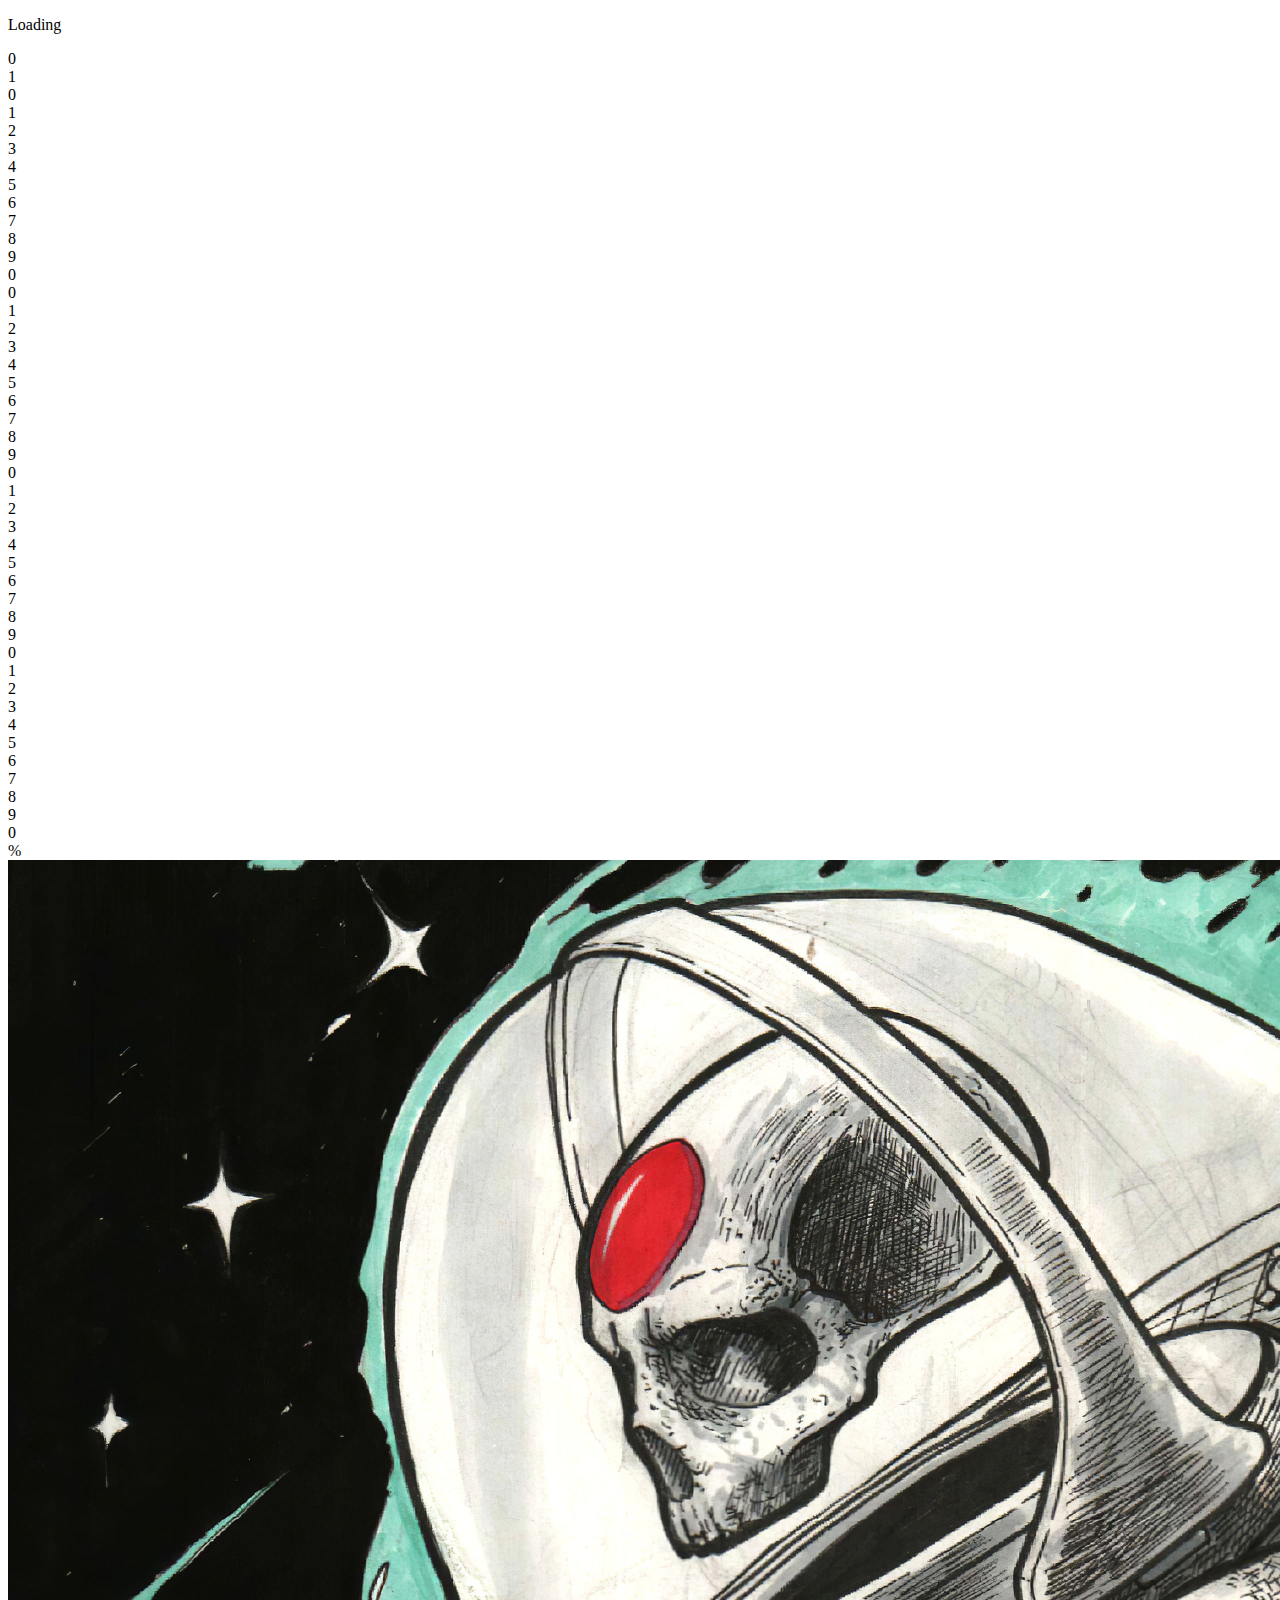
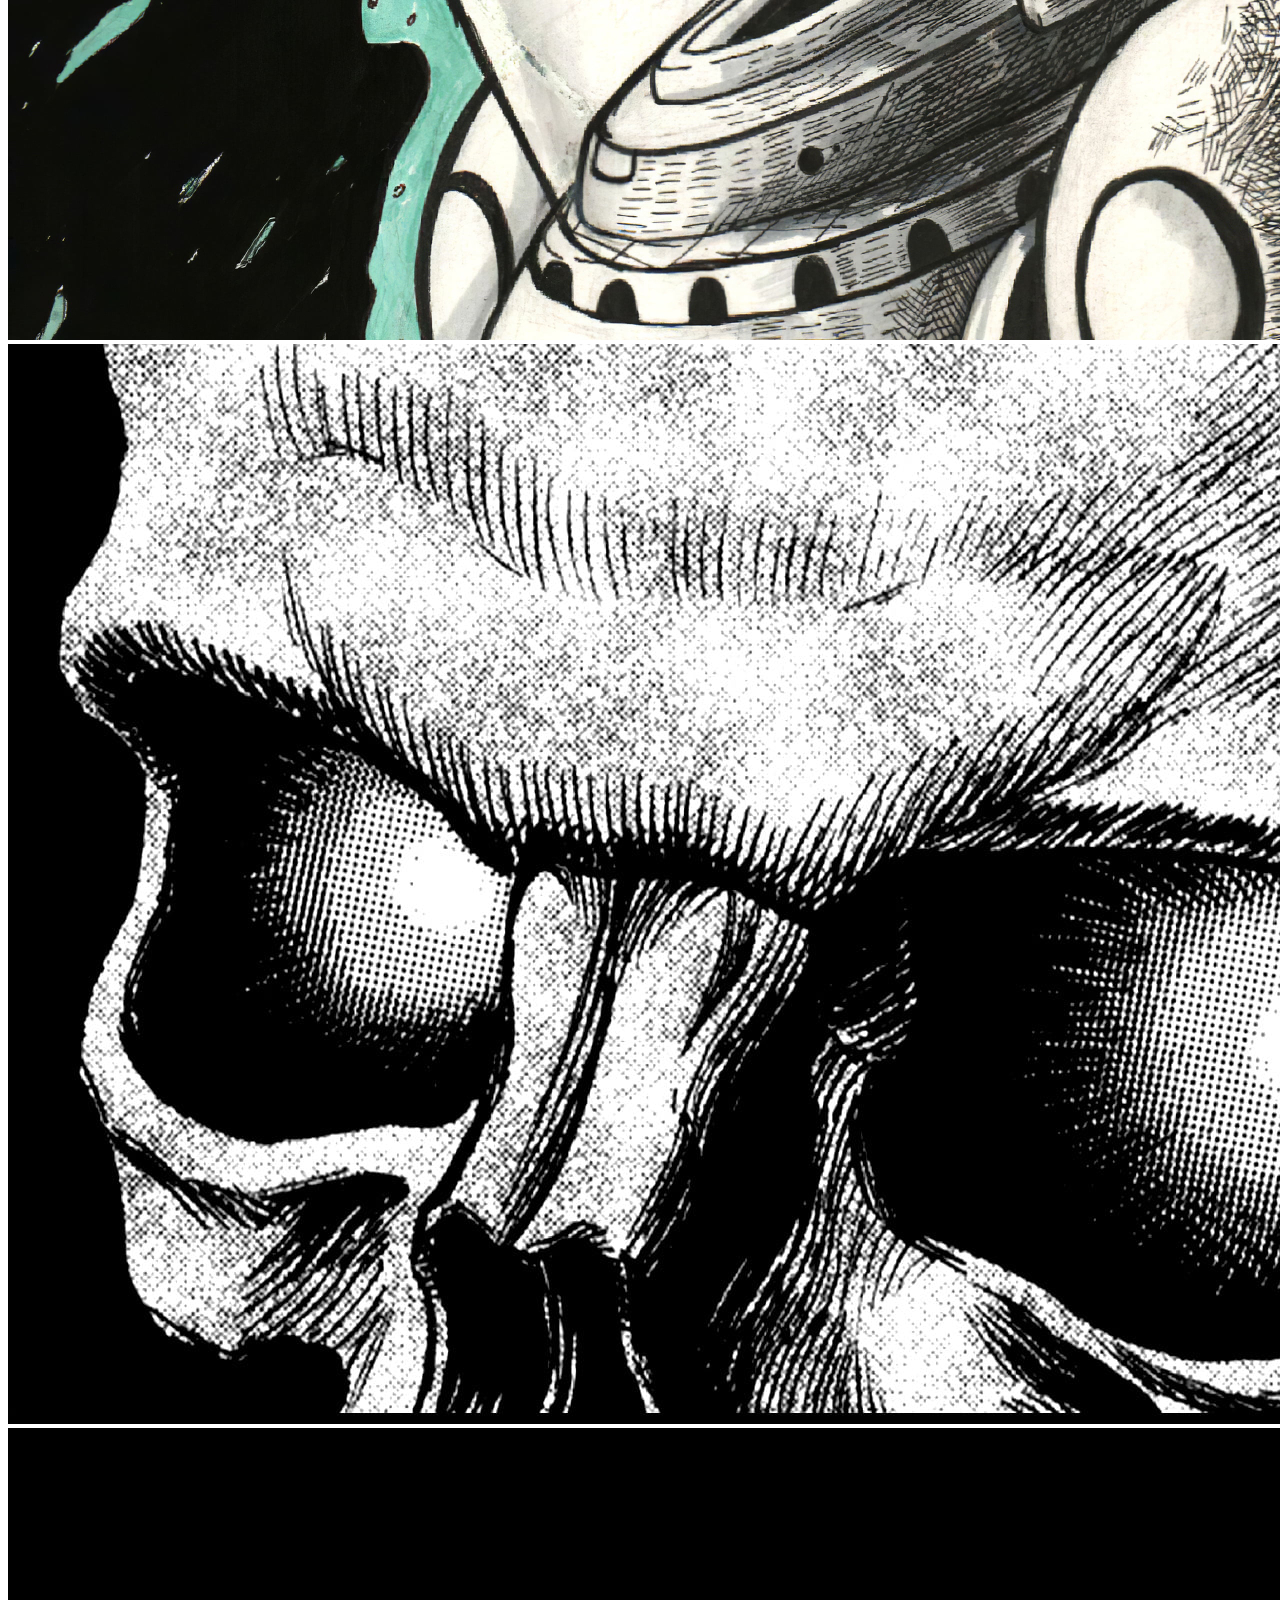
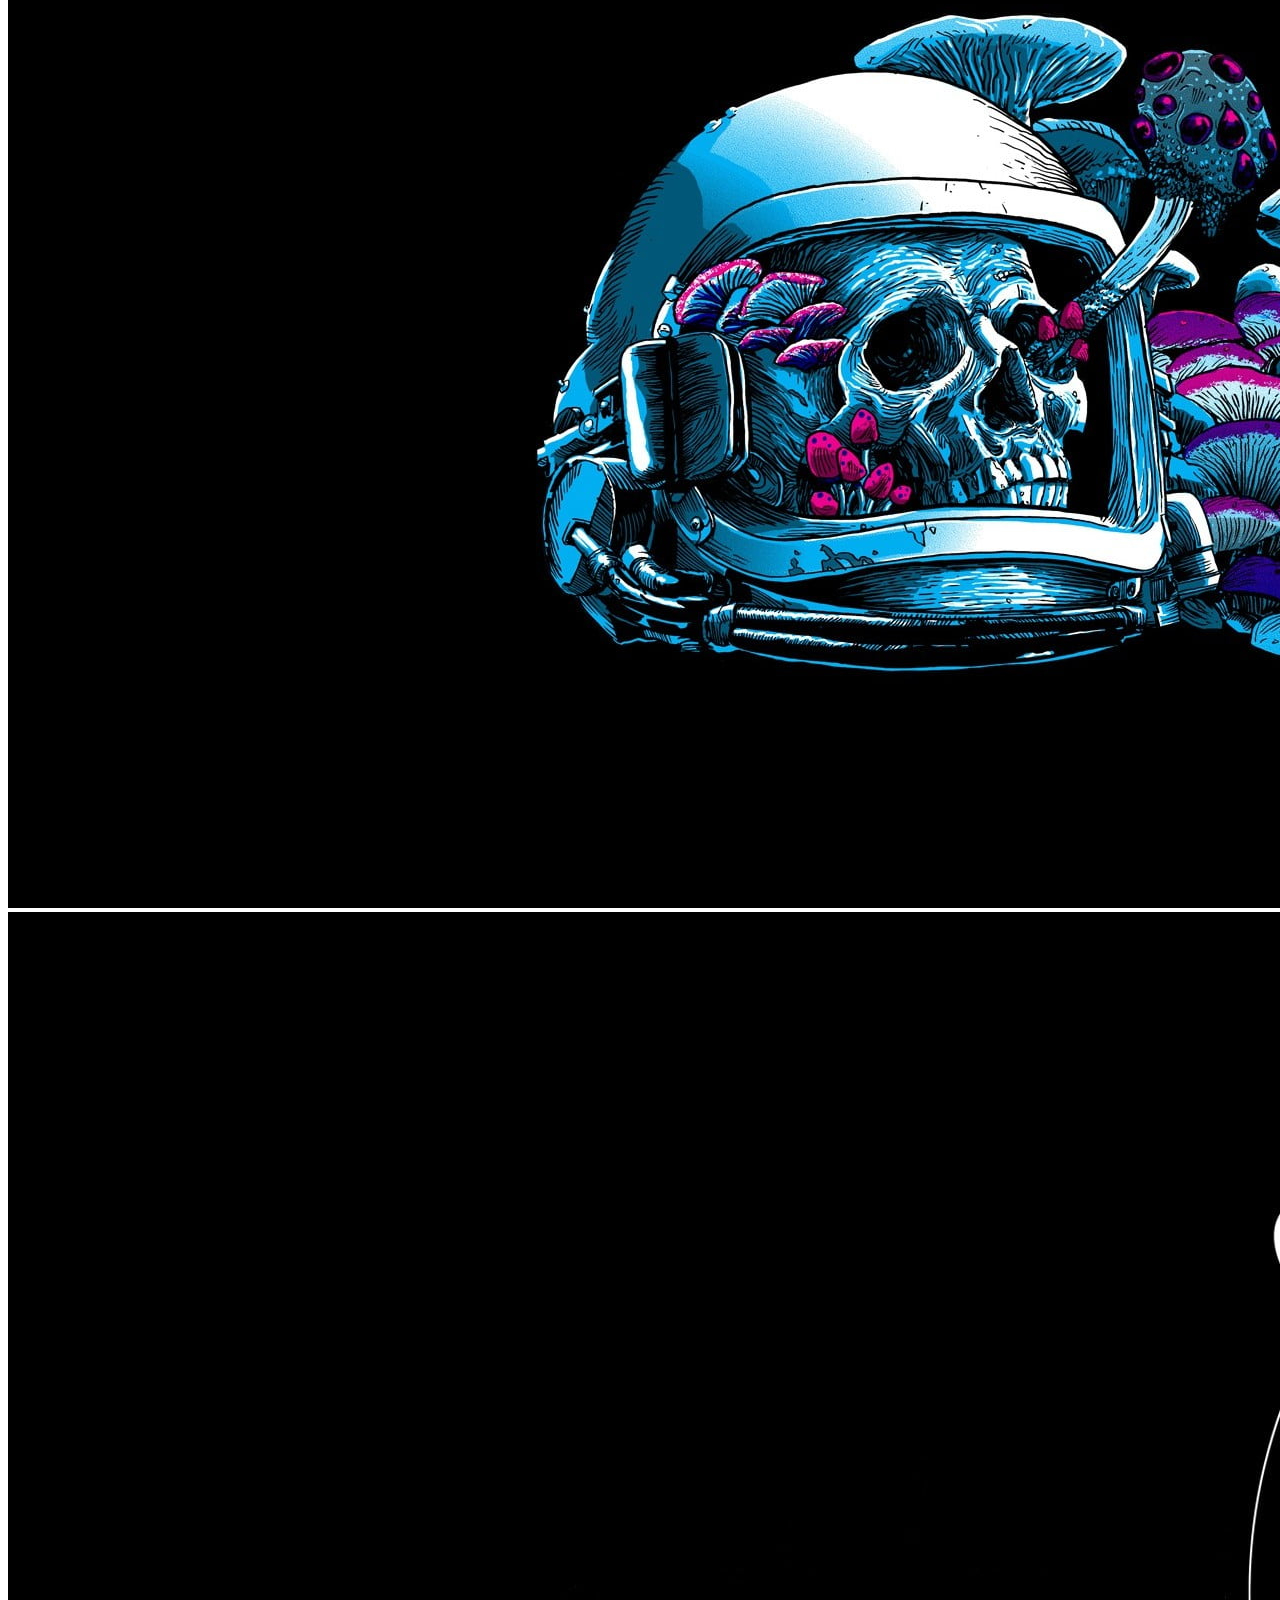
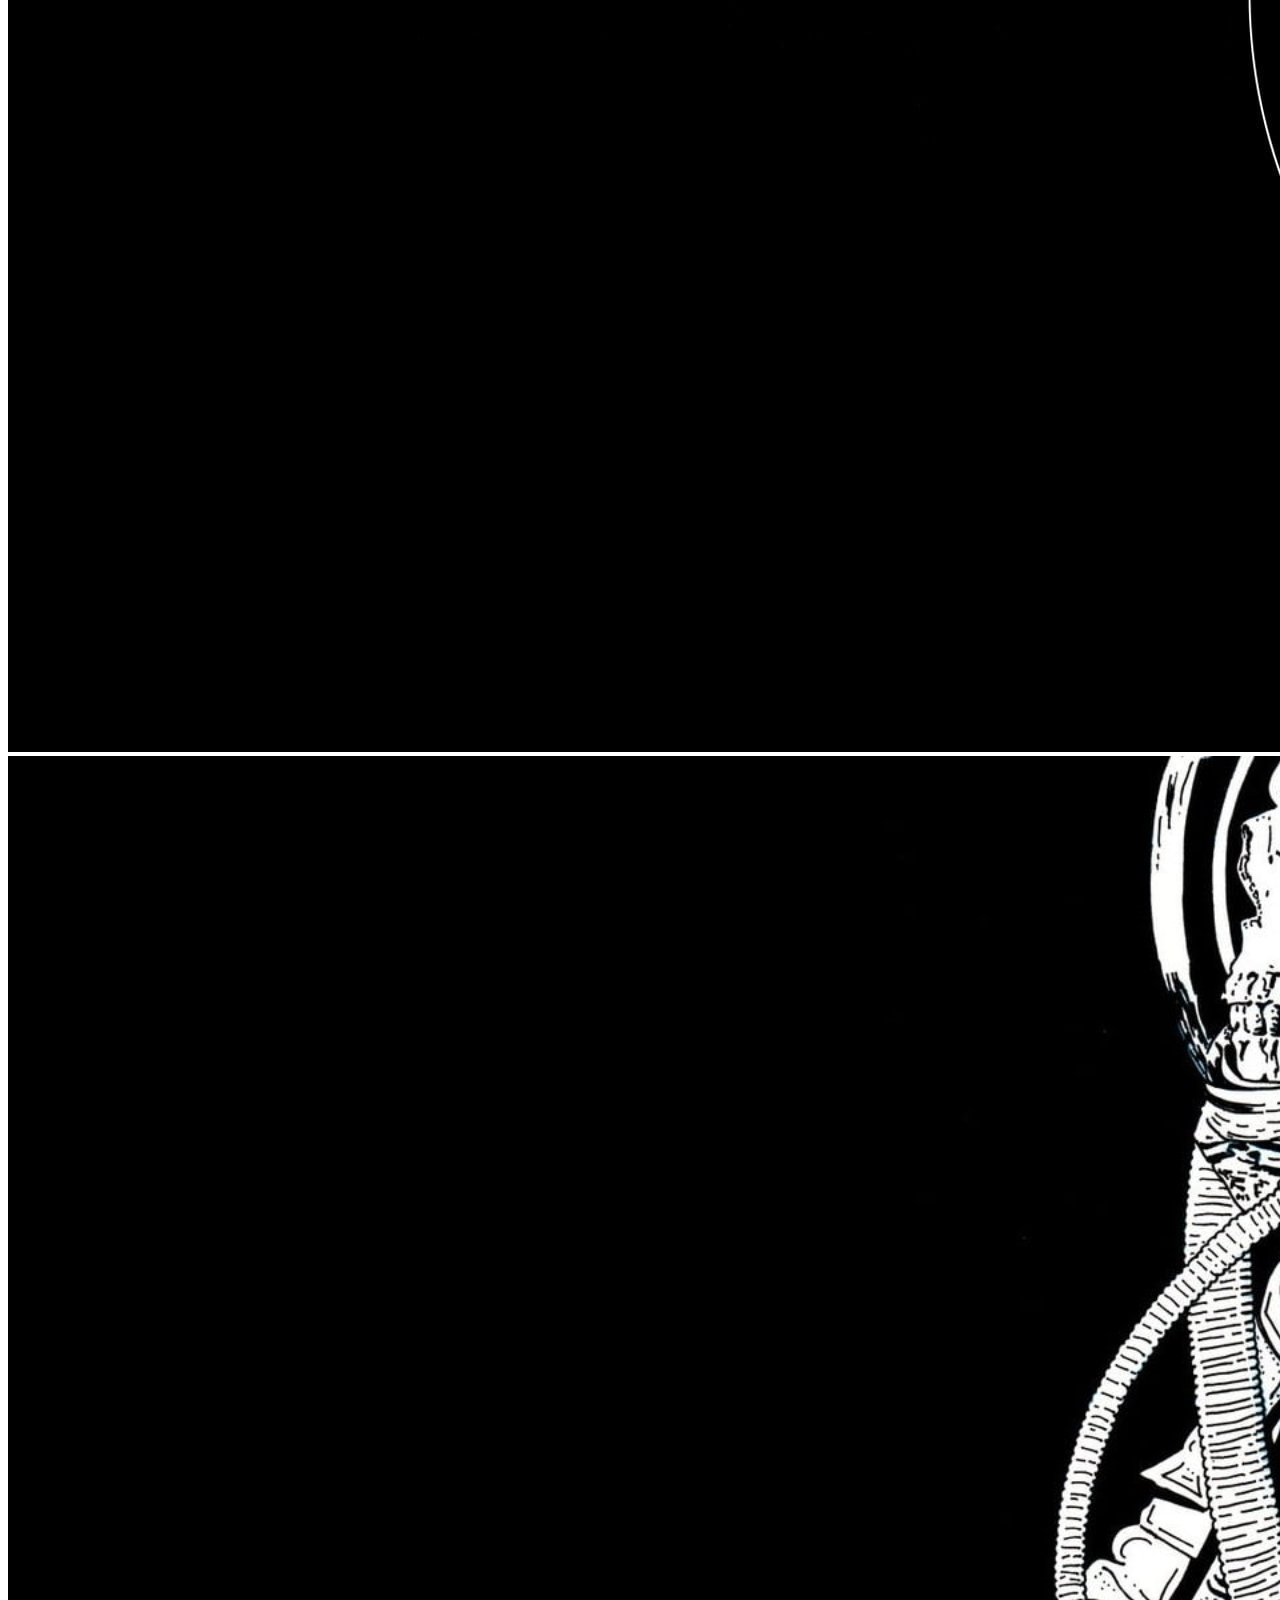
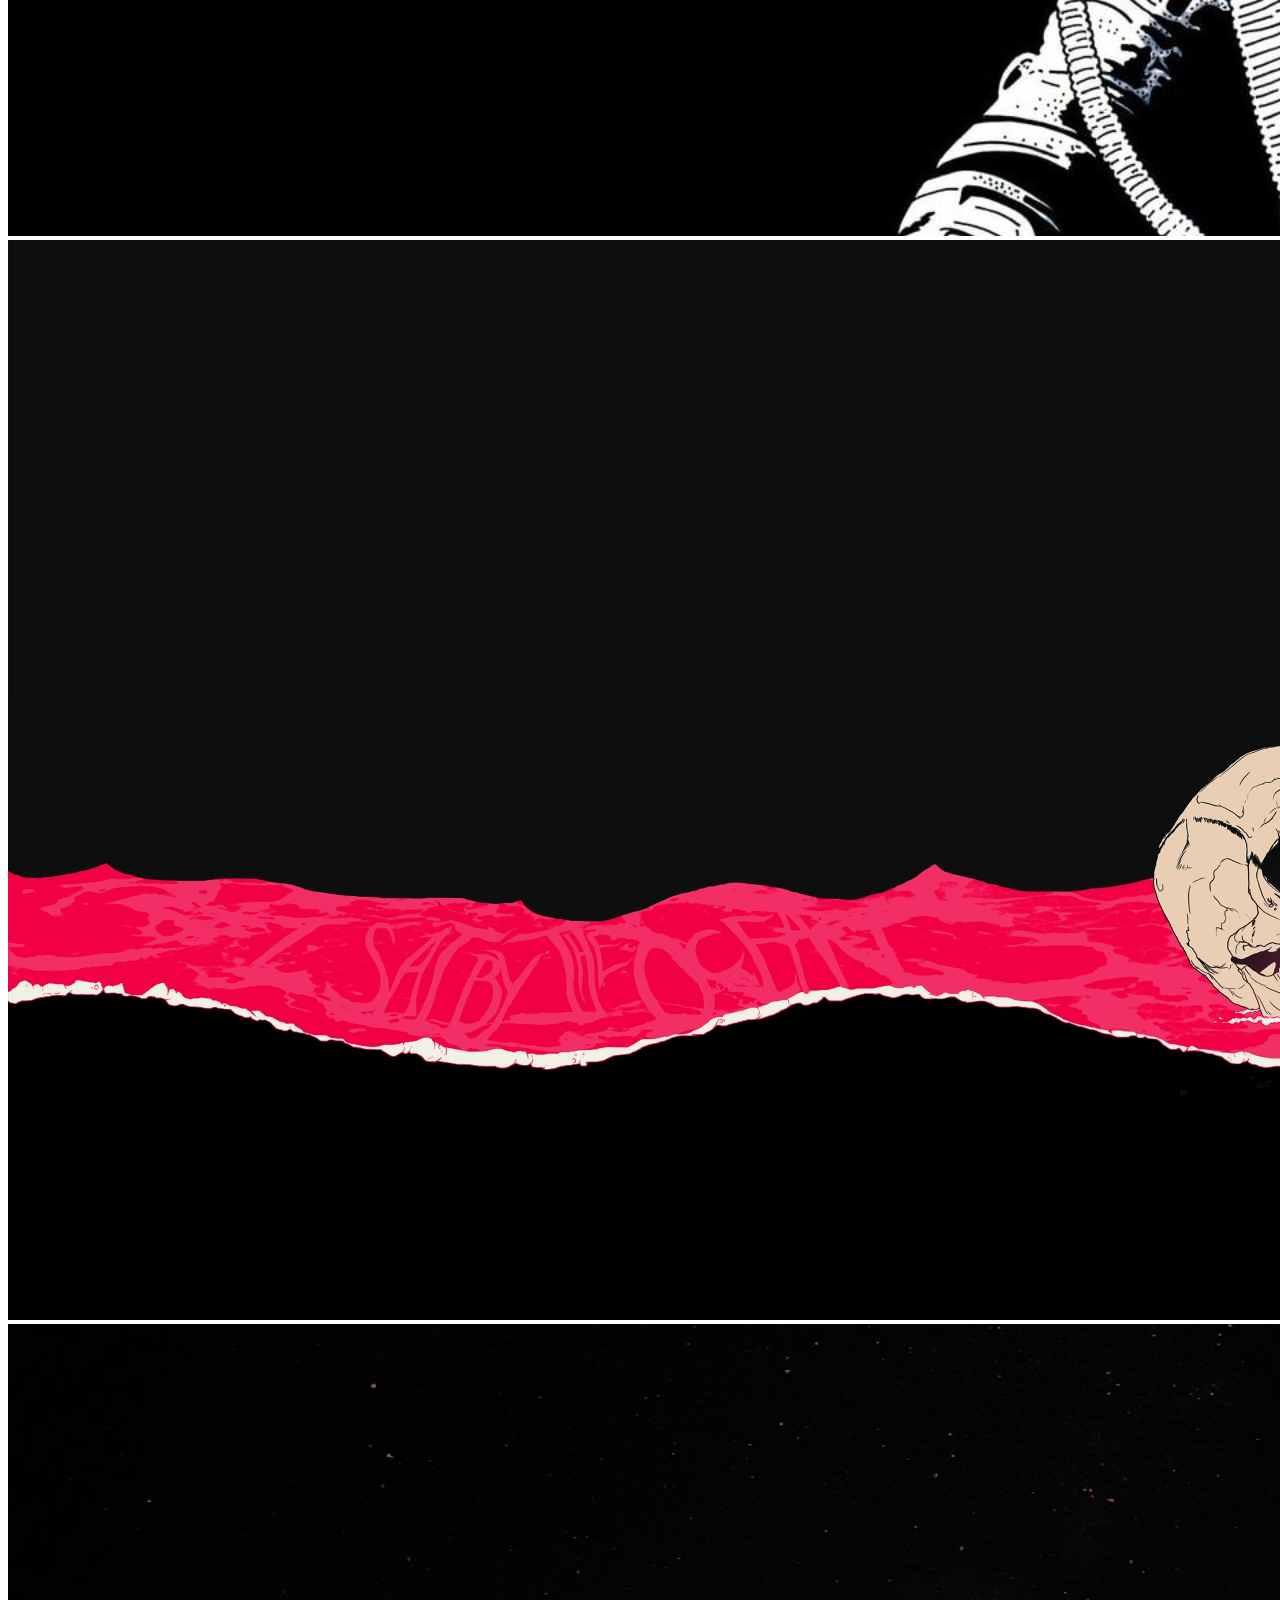
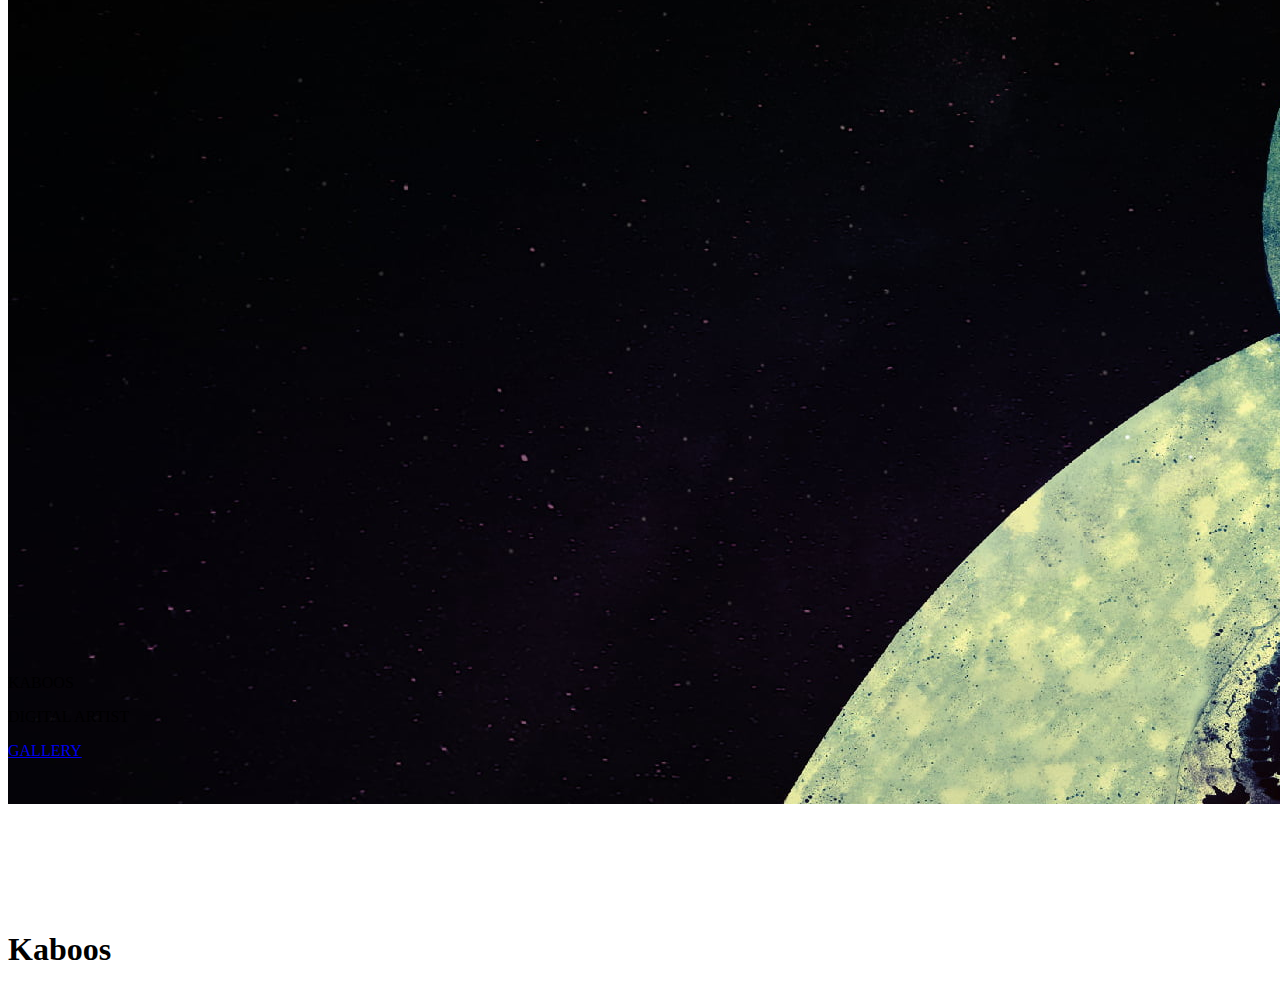
==== index.html @ 3405894e "Add files via upload" ====
<!DOCTYPE html>
<html lang="en">
  <head>
    <meta charset="UTF-8" />
    <meta name="viewport" content="width=device-width, initial-scale=1.0" />
    <title>kaboos.xyz</title>
    <link rel="stylesheet" href="styles.css" />
  </head>
  <body>
    <section class="hero">
      <div class="pre-loader">
        <p>Loading</p>

        <div class="counter">
          <div class="digit-1">
            <div class="num">0</div>
            <div class="num offset">1</div>
          </div>
          <div class="digit-2">
            <div class="num">0</div>
            <div class="num offset">1</div>
            <div class="num">2</div>
            <div class="num">3</div>
            <div class="num">4</div>
            <div class="num">5</div>
            <div class="num">6</div>
            <div class="num">7</div>
            <div class="num">8</div>
            <div class="num">9</div>
            <div class="num">0</div>
          </div>
          <div class="digit-3">
            <div class="num">0</div>
            <div class="num">1</div>
            <div class="num">2</div>
            <div class="num">3</div>
            <div class="num">4</div>
            <div class="num">5</div>
            <div class="num">6</div>
            <div class="num">7</div>
            <div class="num">8</div>
            <div class="num">9</div>
          </div>
          <div class="digit-4">%</div>
        </div>

        <div class="progress-bar"></div>
      </div>

      <div class="hero-imgs">
        <img src="./assets/img1.jpg" alt="" />
        <img src="./assets/img2.jpg" alt="" />
        <img src="./assets/img3.jpg" alt="" />
        <img src="./assets/img4.jpg" alt="" />
        <img src="./assets/img5.jpg" alt="" />
        <img src="./assets/img6.jpg" alt="" />
        <img src="./assets/img7.jpg" alt="" />
      </div>
    </section>

    <div class="website-content">
      <nav>
        <div class="logo"><p>KABOOS</p></div>
        <div class="site-info">
          <p>DIGITAL ARTIST</p>
        </div>
        <a href="Gallery.html" target="_blank"><div class="menu"><p>GALLERY</p></div></a>
      </nav>

      <div class="header"><h1>Kaboos</h1></div>
    </div>

    <script src="https://cdnjs.cloudflare.com/ajax/libs/gsap/3.12.2/gsap.min.js"></script>
    <script src="./script.js"></script>
  </body>
</html>
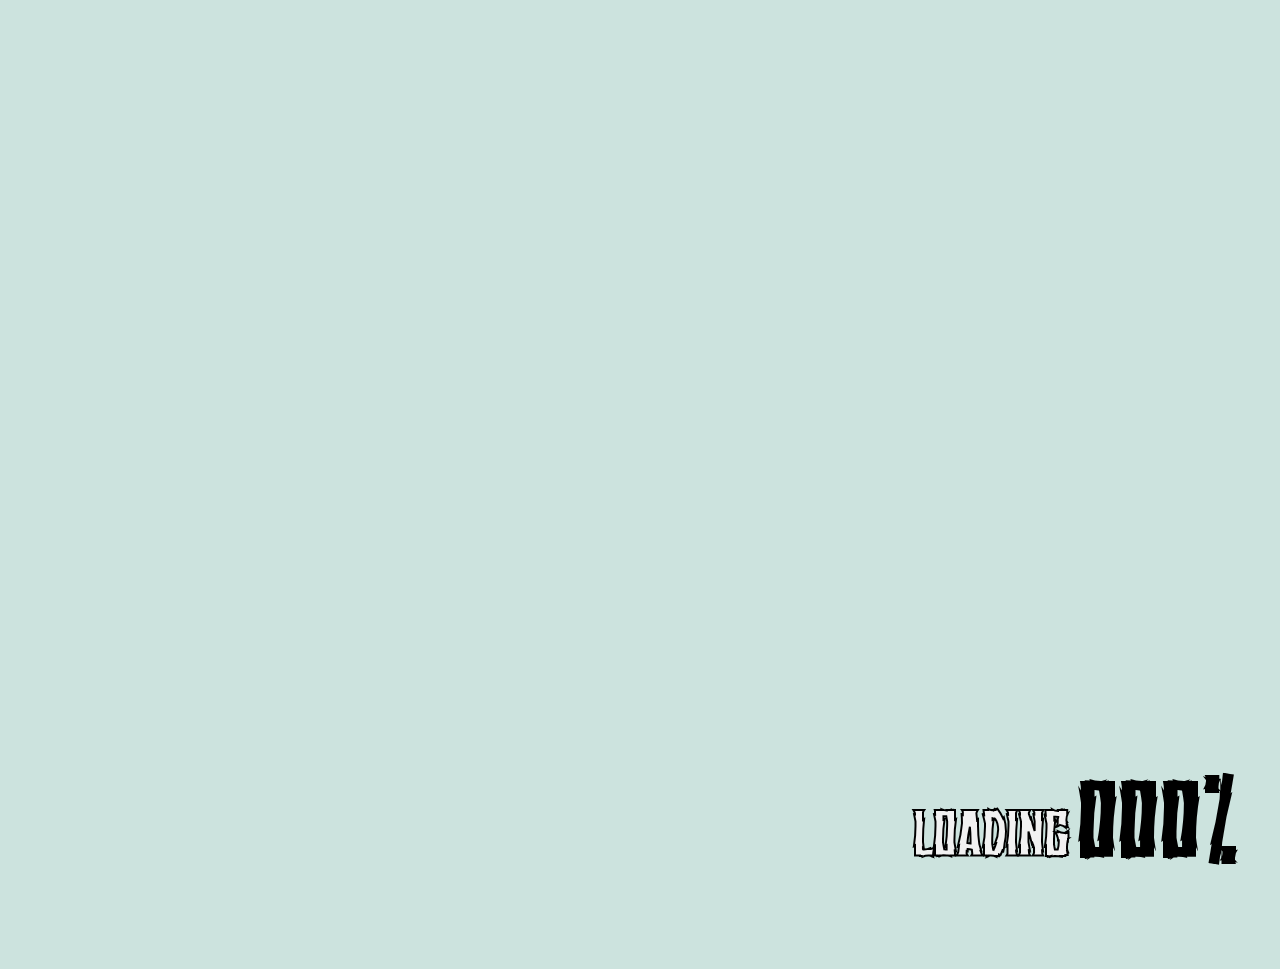
==== commit 0f339931: "Add files via upload" ====
--- a/index.html
+++ b/index.html
@@ -64,7 +64,7 @@
         <div class="site-info">
           <p>DIGITAL ARTIST</p>
         </div>
-        <a href="Gallery.html" target="_blank"><div class="menu"><p>GALLERY</p></div></a>
+        <a href="Gallery/Gallery.html" target="_blank"><div class="menu"><p>GALLERY</p></div></a>
       </nav>
 
       <div class="header"><h1>Kaboos</h1></div>
--- a/styles.css
+++ b/styles.css
@@ -0,0 +1,179 @@
+* {
+  margin: 0;
+  padding: 0;
+  box-sizing: border-box;
+}
+
+a,
+p {
+  text-decoration: none;
+  color: #f1f1f1;
+  -webkit-text-stroke: 2px #000;
+  font-family: 'Berani', 'Stranger\ back\ in\ the\ Night';
+  font-size: 2rem;
+  text-transform: uppercase;
+}
+
+@font-face{font-family:'Stranger\ back\ in\ the\ Night';src:url('assets/Stranger\ back\ in\ the\ Night.ttf') format('truetype');font-display:swap;}
+@font-face{font-family:'Berani';src:url('assets/Berani.ttf') format('truetype');font-display:swap;}
+
+html,
+body {
+  width: 100vw;
+  height: 100vh;
+  overflow: hidden;
+  background: #cce3de;
+  font-family: 'Berani';
+}
+
+img {
+  position: absolute;
+  width: 100%;
+  height: 100%;
+  object-fit: cover;
+  clip-path: polygon(100% 0%, 100% 0%, 100% 100%, 100% 100%);
+}
+
+.hero {
+  width: 100vw;
+  height: 100vh;
+  padding: 3em;
+}
+
+.pre-loader {
+  width: 200%;
+  height: 100%;
+  padding: 2em;
+  position: fixed;
+  top: 0;
+  right: 0;
+  display: flex;
+  justify-content: flex-end;
+  align-items: flex-end;
+  gap: 0.5em;
+  overflow: hidden;
+  z-index: 2;
+}
+
+.pre-loader p {
+  width: max-content;
+  text-transform: uppercase;
+  font-family: 'Berani';
+  font-size: 60px;
+  line-height: 60px;
+}
+
+.counter {
+  height: 100px;
+  display: flex;
+  font-family: 'Berani';
+  font-size: 100px;
+  font-weight: 400;
+  line-height: 150px;
+  clip-path: polygon(0 0, 100% 0, 100% 100px, 0 100px);
+}
+
+.digit-1,
+.digit-2,
+.digit-3,
+.digit-4 {
+  position: relative;
+  top: -15px;
+}
+
+.offset {
+  position: relative;
+  right: -7.5px;
+}
+
+.progress-bar {
+  position: relative;
+  top: -15px;
+  width: 0%;
+  height: 4px;
+  background: #000;
+}
+
+.hero-imgs {
+  position: relative;
+  width: 100%;
+  height: 100%;
+  overflow: hidden;
+  z-index: 0;
+}
+
+.website-content {
+  position: absolute;
+  top: 0;
+  left: 0;
+  width: 100%;
+  height: 100%;
+  z-index: 1;
+}
+
+nav {
+  position: fixed;
+  top: 0;
+  width: 100%;
+  display: flex;
+  justify-content: space-between;
+  padding: 2em;
+}
+
+nav > div {
+  font-family: 'Berani';
+  font-size: 36px;
+  font-weight: lighter;
+  color: #cce3de;
+  text-transform: uppercase;
+}
+
+.site-info {
+  text-align: center;
+}
+
+.menu {
+  text-align: right;
+}
+
+.header {
+  position: absolute;
+  top: 50%;
+  left: 50%;
+  transform: translate(-50%, -50%);
+}
+
+h1 {
+  text-transform: uppercase;
+  font-family: 'Berani';
+  font-size: 20vw;
+  font-weight: 200;
+  color: #cce3de;
+  clip-path: polygon(0 0, 100% 0, 100% 100%, 0 100%);
+}
+
+h1 span {
+  position: relative;
+  top: 400px;
+}
+
+@media (max-width: 900px) {
+  .pre-loader {
+    padding: 1em;
+    gap: 0.5em;
+  }
+
+  .counter {
+    font-size: 70px;
+  }
+
+  .pre-loader p {
+    font-size: 40px;
+    line-height: 64px;
+  }
+
+  .offset {
+    position: relative;
+    right: -5px;
+  }
+}
